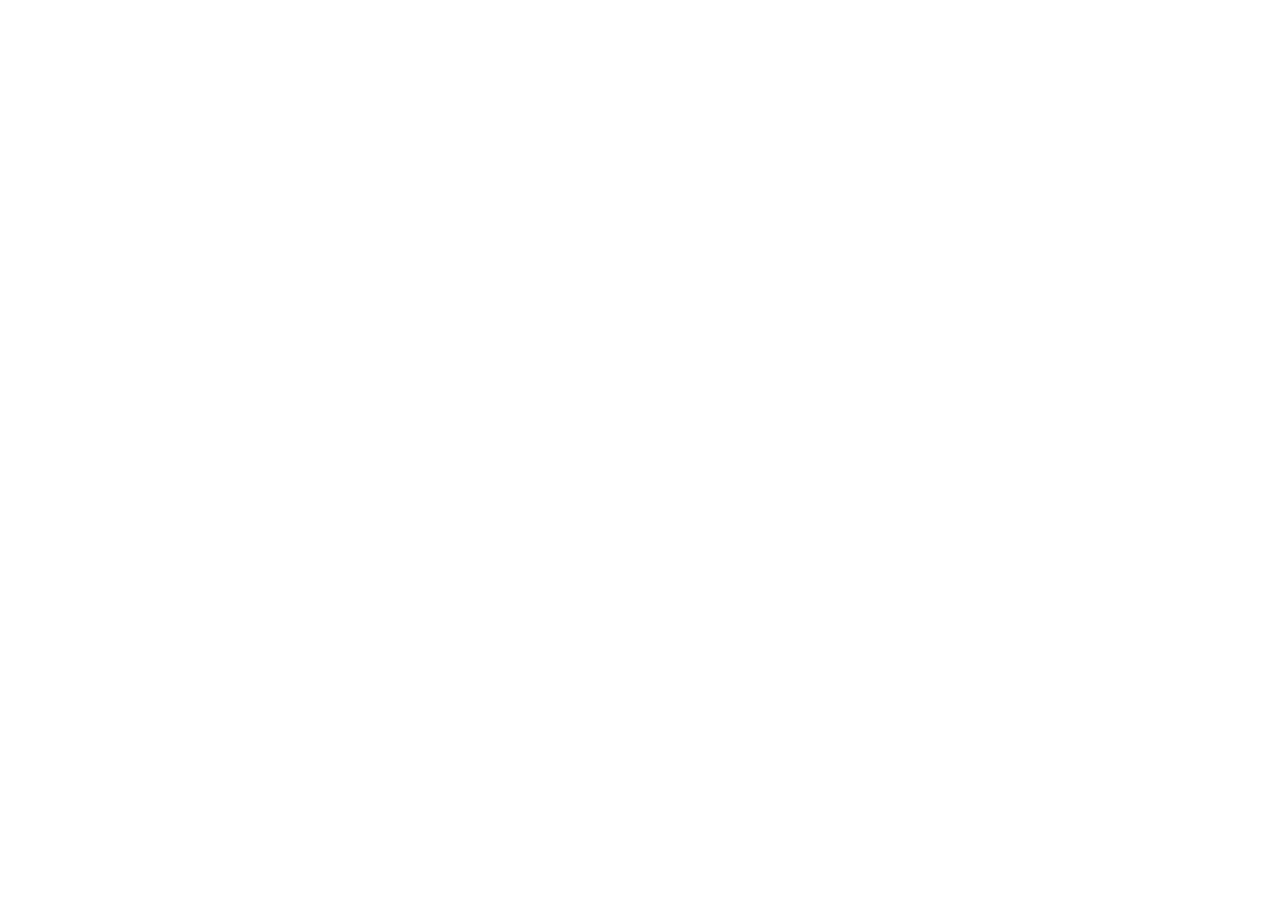
==== 6_Intro_al_DOM/index.html @ a2b327ca "Sexta practica: index.html creado" ====
<!-- Sexta práctica: Caja de comentarios (Simple Comment Box)


Problema: Crear una caja de comentarios donde los usuarios puedan escribir y agregar comentarios que se muestran en la página. 
Este proyecto ayudará a los estudiantes a manejar eventos de formularios y modificar el contenido de una página.

Instrucciones:
1. Crear un formulario con un campo de texto para el comentario y un botón para enviar.
2. Cuando el usuario haga clic en el botón, el comentario debe aparecer en la página debajo del formulario.
3. Los estudiantes pueden agregar un botón para eliminar comentarios si lo desean.
4. Los comentarios deben aparecer junto con la fecha y hora de publicación. (opcional) -->

<!-- Solución: -->

<!--Paso 1: Creamos la pagina HTML-->

<!DOCTYPE html>
<html lang="en">
<head>
    <meta charset="UTF-8">
    <meta name="viewport" content="width=device-width, initial-scale=1.0">
    <title>Caja de comentarios (Simple Comment Box)</title>
</head>
<body>
    
</body>
</html>
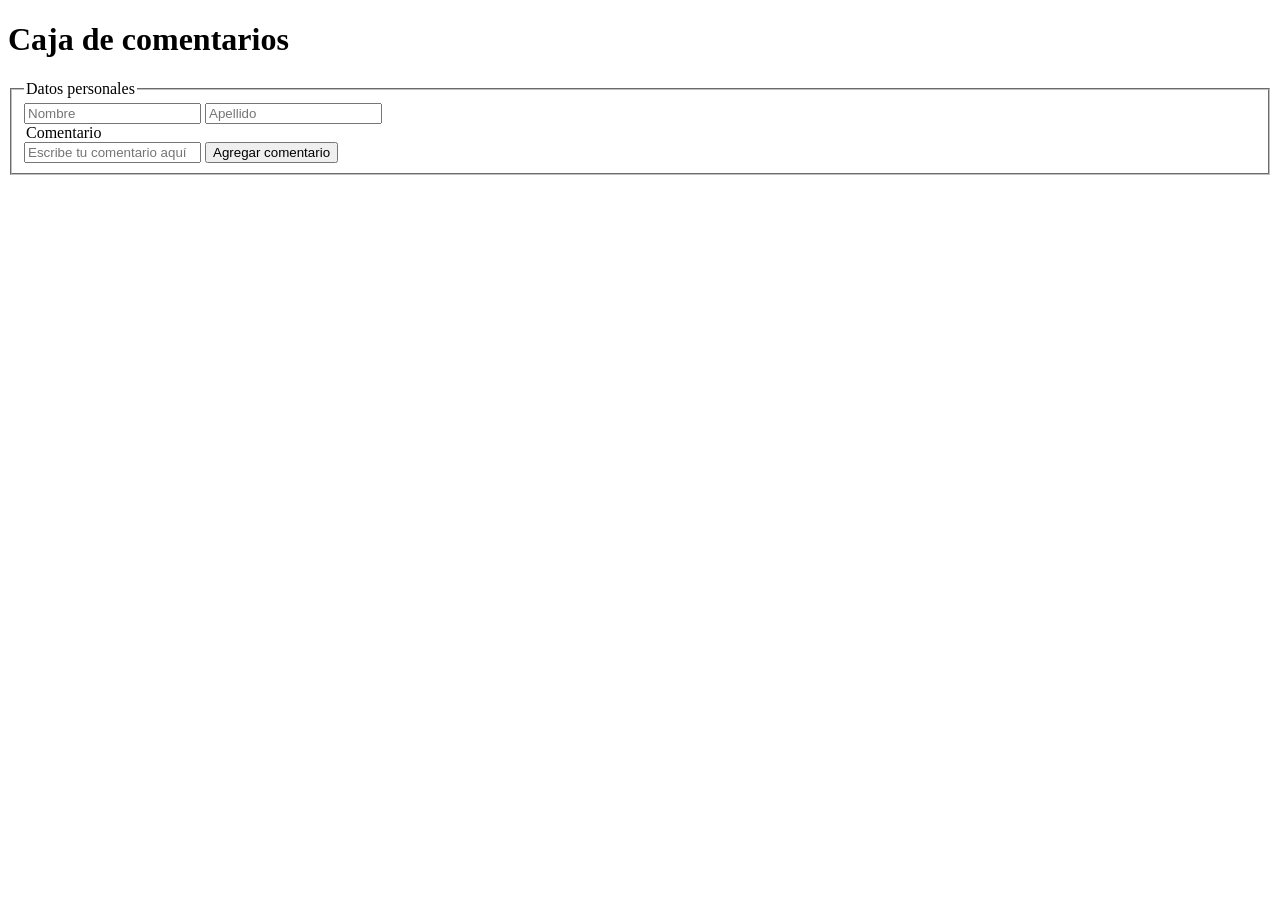
==== commit 8c3597f8: "Sexta practica: Formulario de comentarios creado" ====
--- a/6_Intro_al_DOM/index.html
+++ b/6_Intro_al_DOM/index.html
@@ -22,6 +22,21 @@
     <title>Caja de comentarios (Simple Comment Box)</title>
 </head>
 <body>
+
+    <!-- Paso 2: Creamos el formulario para agregar comentarios -->
+    <h1>Caja de comentarios</h1>
+    <form id="cajaComentarios">
+        <fieldset>
+            <legend>Datos personales</legend>
+            <input type="text" id="nombre" placeholder="Nombre">
+            <input type="text" id="apellido" placeholder="Apellido">
+
+            <legend>Comentario</legend>
+            <input type="text" id="comentario" placeholder="Escribe tu comentario aquí">
+            <button type="submit" id="boton">Agregar comentario</button>
+        </fieldset>
+    </form>
+    
     
 </body>
 </html>
